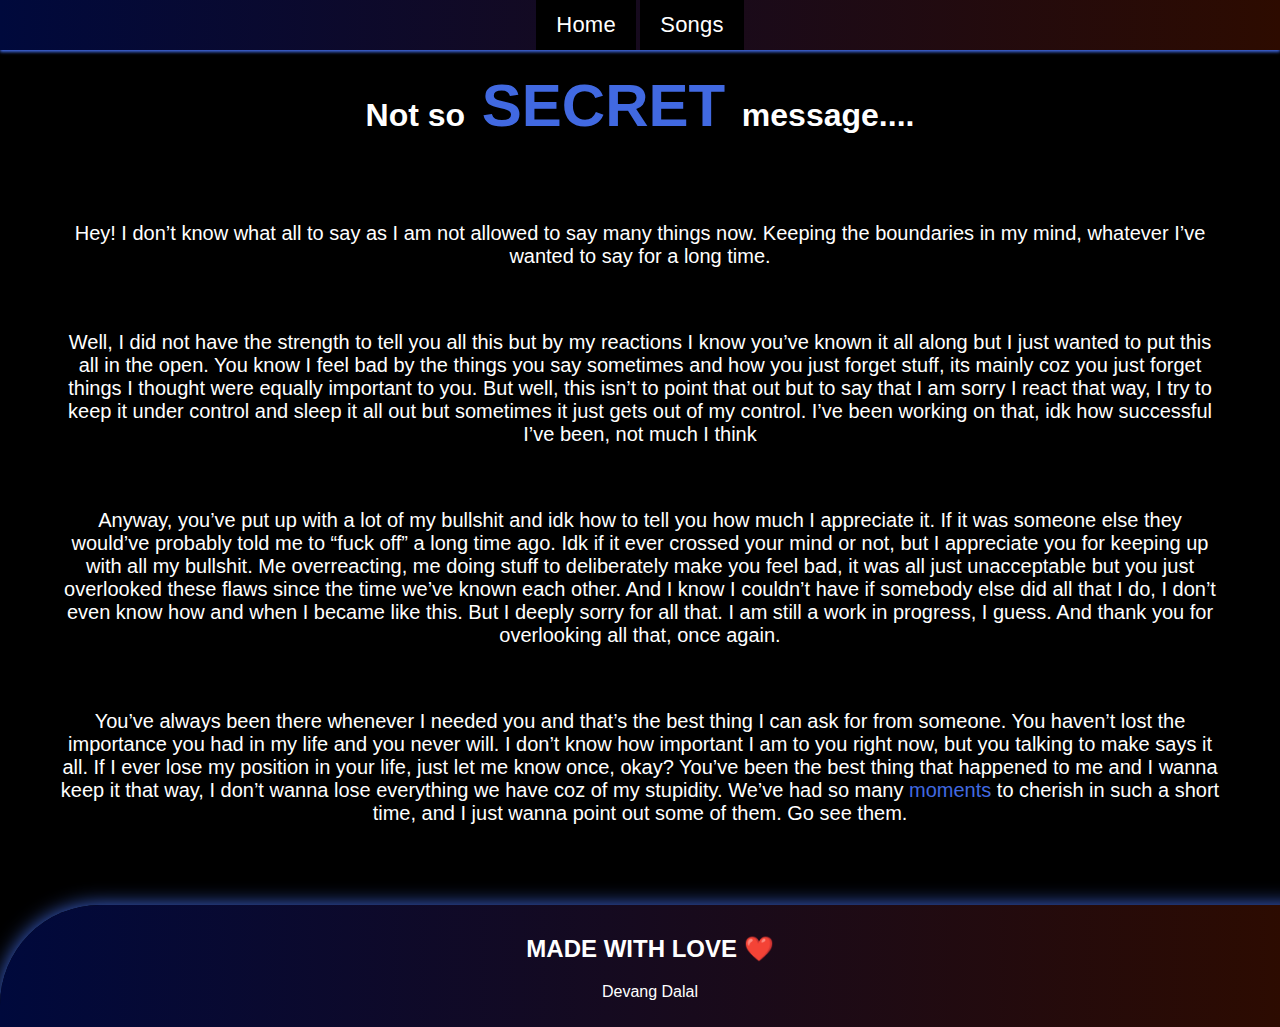
==== secret.html @ 4a37a46a "Add files via upload" ====
<!DOCTYPE html>
<html>
    <head>
        <meta charset="utf-8">
        <meta http-equiv="X-UA-Compatible" content="IE=edge">
        <title>Secret Message.</title>
        <meta name="viewport" content="width=device-width, initial-scale=1">
        <link rel="stylesheet" href="secret.css">
    </head>
    <body>
        <nav class="nav-bar">
            <a class="nav-link" href="home.html"><span>Home</span></a>
            <a class="nav-link" href="songs.html"><span>Songs</span></a>
        </nav>
        <header>
            <h1 class="title">Not so<span> SECRET </span>message....</h1>
        </header>
        <div class="main">
            <div class="content1">
                <p class="1st-para">Hey! I don’t know what all to say as I am not allowed to say many things now. Keeping the boundaries in my mind, whatever I’ve wanted to say for a long time.</p>
                <br>
                <p class="2nd-para">Well, I did not have the strength to tell you all this but by my reactions I know you’ve known it all along but I just wanted to put this all in the open. You know I feel bad by the things you say sometimes and how you just forget stuff, its mainly coz you just forget things I thought were equally important to you. But well, this isn’t to point that out but to say that I am sorry I react that way, I try to keep it under control and sleep it all out but sometimes it just gets out of my control. I’ve been working on that, idk how successful I’ve been, not much I think</p>
                <br>
                <p class="3rd-para">Anyway, you’ve put up with a lot of my bullshit and idk how to tell you how much I appreciate it. If it was someone else they would’ve probably told me to “fuck off” a long time ago. Idk if it ever crossed your mind or not, but I appreciate you for keeping up with all my bullshit. Me overreacting, me doing stuff to deliberately make you feel bad, it was all just unacceptable but you just overlooked these flaws since the time we’ve known each other. And I know I couldn’t have if somebody else did all that I do, I don’t even know how and when I became like this. But I deeply sorry for all that. I am still a work in progress, I guess. And thank you for overlooking all that, once again.</p>
                <br>
                <p class="4th-para">You’ve always been there whenever I needed you and that’s the best thing I can ask for from someone. You haven’t lost the importance you had in my life and you never will. I don’t know how important I am to you right now, but you talking to make says it all. If I ever lose my position in your life, just let me know once, okay? You’ve been the best thing that happened to me and I wanna keep it that way, I don’t wanna lose everything we have coz of my stupidity. We’ve had so many <a class="link" href="moments.html"><span>moments</span></a> to cherish in such a short time, and I just wanna point out some of them. Go see them. </p>
            </div>
        </div>
        <footer class="foot">
            <div class="content">
                <h2 class="t1">MADE WITH LOVE &#10084;&#65039;</h2>
                <p class="t2">Devang Dalal</p>
            </div>
        </footer>
    </body>
</html>
---- secret.css ----
html {
    height: 100%;
}
    
body {
    background: black;
    margin: 0;
    font-family:  Impact, Haettenschweiler, 'Arial Narrow Bold', sans-serif;
}

.nav-bar {
    position: relative;
    margin: 0;
    height: 50px;
    background: linear-gradient(to right, #00093c, #2d0b00);
    box-sizing: border-box;
    box-shadow: 0 2px 3px royalblue;
    text-align: center;
    font-family:  Impact, Haettenschweiler, 'Arial Narrow Bold', sans-serif ; 
}

.nav-link {
    font-size: 22px;
    color: white;
    background: black;
    text-decoration: none;
    line-height: 50px;
    position: relative;
    z-index: 1;
    gap: 10px;
    display: inline-block;
    padding: 0 20px;
    letter-spacing: 0.2px;
    transition: all 500ms;
}

.nav-link:hover,
.nav-link:focus {
    letter-spacing: 2px;
    color: royalblue;
}

/* Header */

.title {
    color: white;
    text-align: center;
}

.title span {
    color: royalblue;
    text-decoration: double;
    font-size: 60px;
}

/* Content */

.content1 {
    color: white;
    text-align: center;
    font-size: 20px;
    margin: 20px;
    display: block;
    padding: 40px;
}

.link {
    color: royalblue;
    text-decoration: none;
}

/* Footer */

.foot {
    width: 100%;
    padding: 10px;
    margin: 0;
    border-top-left-radius: 100px;
    background: linear-gradient(to right, #00093c, #2d0b00);
    box-shadow: 0px 0px 20px royalblue;
    color: white;
    text-align: center;
}
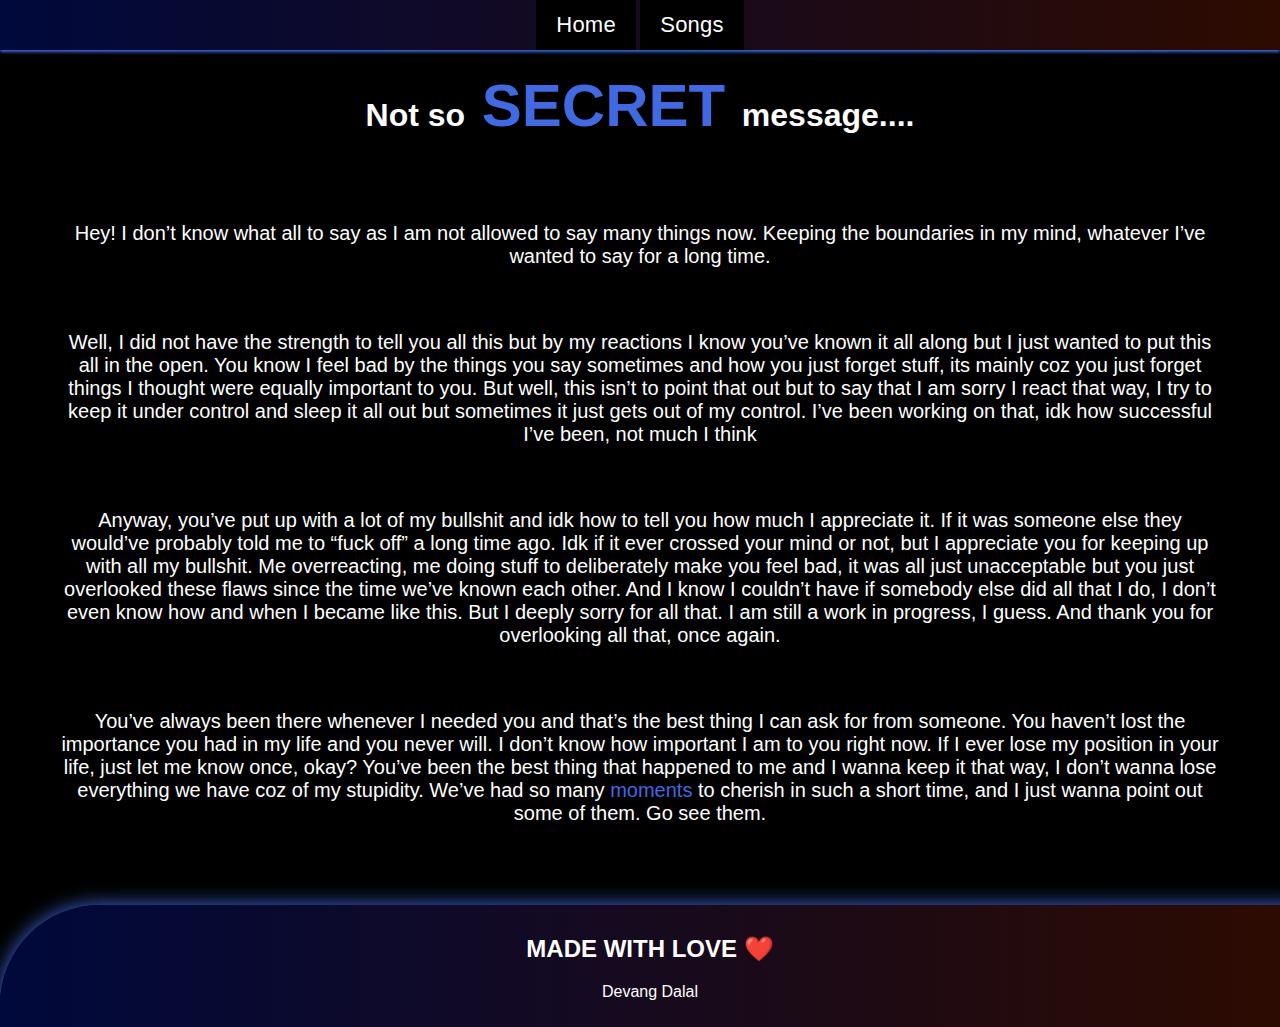
==== commit 36c5d966: "Update secret.html" ====
--- a/secret.html
+++ b/secret.html
@@ -23,7 +23,7 @@
                 <br>
                 <p class="3rd-para">Anyway, you’ve put up with a lot of my bullshit and idk how to tell you how much I appreciate it. If it was someone else they would’ve probably told me to “fuck off” a long time ago. Idk if it ever crossed your mind or not, but I appreciate you for keeping up with all my bullshit. Me overreacting, me doing stuff to deliberately make you feel bad, it was all just unacceptable but you just overlooked these flaws since the time we’ve known each other. And I know I couldn’t have if somebody else did all that I do, I don’t even know how and when I became like this. But I deeply sorry for all that. I am still a work in progress, I guess. And thank you for overlooking all that, once again.</p>
                 <br>
-                <p class="4th-para">You’ve always been there whenever I needed you and that’s the best thing I can ask for from someone. You haven’t lost the importance you had in my life and you never will. I don’t know how important I am to you right now, but you talking to make says it all. If I ever lose my position in your life, just let me know once, okay? You’ve been the best thing that happened to me and I wanna keep it that way, I don’t wanna lose everything we have coz of my stupidity. We’ve had so many <a class="link" href="moments.html"><span>moments</span></a> to cherish in such a short time, and I just wanna point out some of them. Go see them. </p>
+                <p class="4th-para">You’ve always been there whenever I needed you and that’s the best thing I can ask for from someone. You haven’t lost the importance you had in my life and you never will. I don’t know how important I am to you right now. If I ever lose my position in your life, just let me know once, okay? You’ve been the best thing that happened to me and I wanna keep it that way, I don’t wanna lose everything we have coz of my stupidity. We’ve had so many <a class="link" href="moments.html"><span>moments</span></a> to cherish in such a short time, and I just wanna point out some of them. Go see them. </p>
             </div>
         </div>
         <footer class="foot">
@@ -33,4 +33,4 @@
             </div>
         </footer>
     </body>
-</html>+</html>
